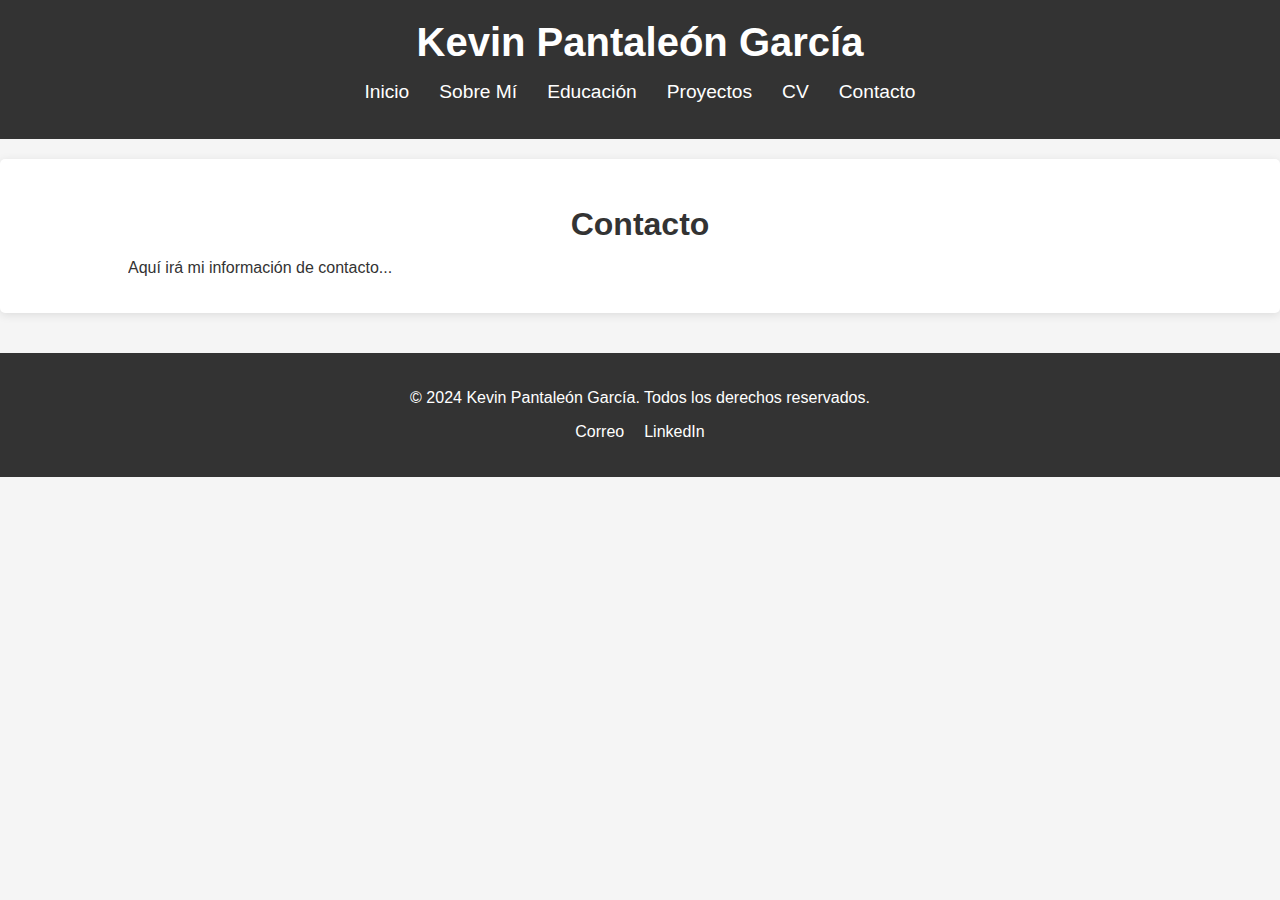
==== contacto.html @ 075abbb9 "Add files via upload" ====
<!DOCTYPE html>
<html lang="es">
<head>
    <meta charset="UTF-8">
    <meta name="viewport" content="width=device-width, initial-scale=1.0">
    <meta name="description" content="Sobre Kevin Pantaleón García - Portafolio">
    <title>Sobre Mí - Kevin Pantaleón García</title>
    <link rel="stylesheet" href="styles.css">
</head>
<body>
    <header>
        <div class="container">
            <h1>Kevin Pantaleón García</h1>
            <nav>
                <ul>
                    <li><a href="index.html">Inicio</a></li>
                    <li><a href="sobre-mi.html">Sobre Mí</a></li>
                    <li><a href="educacion.html">Educación</a></li>
                    <li><a href="proyectos.html">Proyectos</a></li>
                    <li><a href="cv.html">CV</a></li>
                    <li><a href="contacto.html">Contacto</a></li>
                </ul>
            </nav>
        </div>
    </header>

    <section id="about">
        <div class="container">
            <h2>Contacto</h2>
            <p>Aquí irá mi información de contacto...</p>
            <!-- Añade más contenido sobre ti aquí -->
        </div>
    </section>

    <footer>
        <div class="container">
            <p>&copy; 2024 Kevin Pantaleón García. Todos los derechos reservados.</p>
            <ul>
                <li><a href="mailto:kevin97aa17@ciencias.unam.mx">Correo</a></li>
                <li><a href="https://linkedin.com/in/kevinpantaleóngarcía">LinkedIn</a></li>
            </ul>
        </div>
    </footer>
</body>
</html>
---- styles.css ----
/* Estilos globales */
body {
    font-family: 'Arial', sans-serif;
    margin: 0;
    padding: 0;
    background-color: #f5f5f5;
    color: #333;
}

.container {
    width: 80%;
    margin: auto;
    overflow: hidden;
}

/* Estilos del encabezado */
header {
    background: #333;
    color: #fff;
    padding: 20px 0;
    text-align: center;
}

header h1 {
    margin: 0;
    font-size: 2.5rem;
}

header nav ul {
    padding: 0;
    list-style: none;
    display: flex;
    justify-content: center;
}

header nav ul li {
    margin: 0 15px;
}

header nav ul li a {
    color: #fff;
    text-decoration: none;
    font-size: 1.2rem;
}

header nav ul li a:hover {
    text-decoration: underline;
}

/* Estilo de la sección de inicio */
#home {
    padding: 50px 0;
    background: #fff;
    text-align: center;
}

#home h2 {
    font-size: 2.5rem;
    margin-bottom: 20px;
}

#home p {
    font-size: 1.2rem;
    line-height: 1.6;
    margin-bottom: 30px;
}

#home .btn {
    padding: 10px 20px;
    background: #333;
    color: #fff;
    text-decoration: none;
    border-radius: 5px;
    font-size: 1rem;
}

#home .btn:hover {
    background: #555;
}

/* Estilo del pie de página */
footer {
    background: #333;
    color: #fff;
    text-align: center;
    padding: 20px;
    margin-top: 40px;
}

footer ul {
    list-style: none;
    padding: 0;
    display: flex;
    justify-content: center;
}

footer ul li {
    margin: 0 10px;
}

footer ul li a {
    color: #fff;
    text-decoration: none;
    font-size: 1rem;
}

footer ul li a:hover {
    text-decoration: underline;
}

/* Estilo para las otras secciones */
section {
    padding: 20px 0;
    margin: 20px 0;
    background: #fff;
    border-radius: 5px;
    box-shadow: 0 2px 10px rgba(0, 0, 0, 0.1);
}

h2 {
    font-size: 2rem;
    margin-bottom: 10px;
    text-align: center;
}

/* Responsive Design */
@media (max-width: 768px) {
    .container {
        width: 95%;
    }

    header h1 {
        font-size: 2rem;
    }

    header nav ul {
        flex-direction: column;
    }

    header nav ul li {
        margin: 10px 0;
    }
}
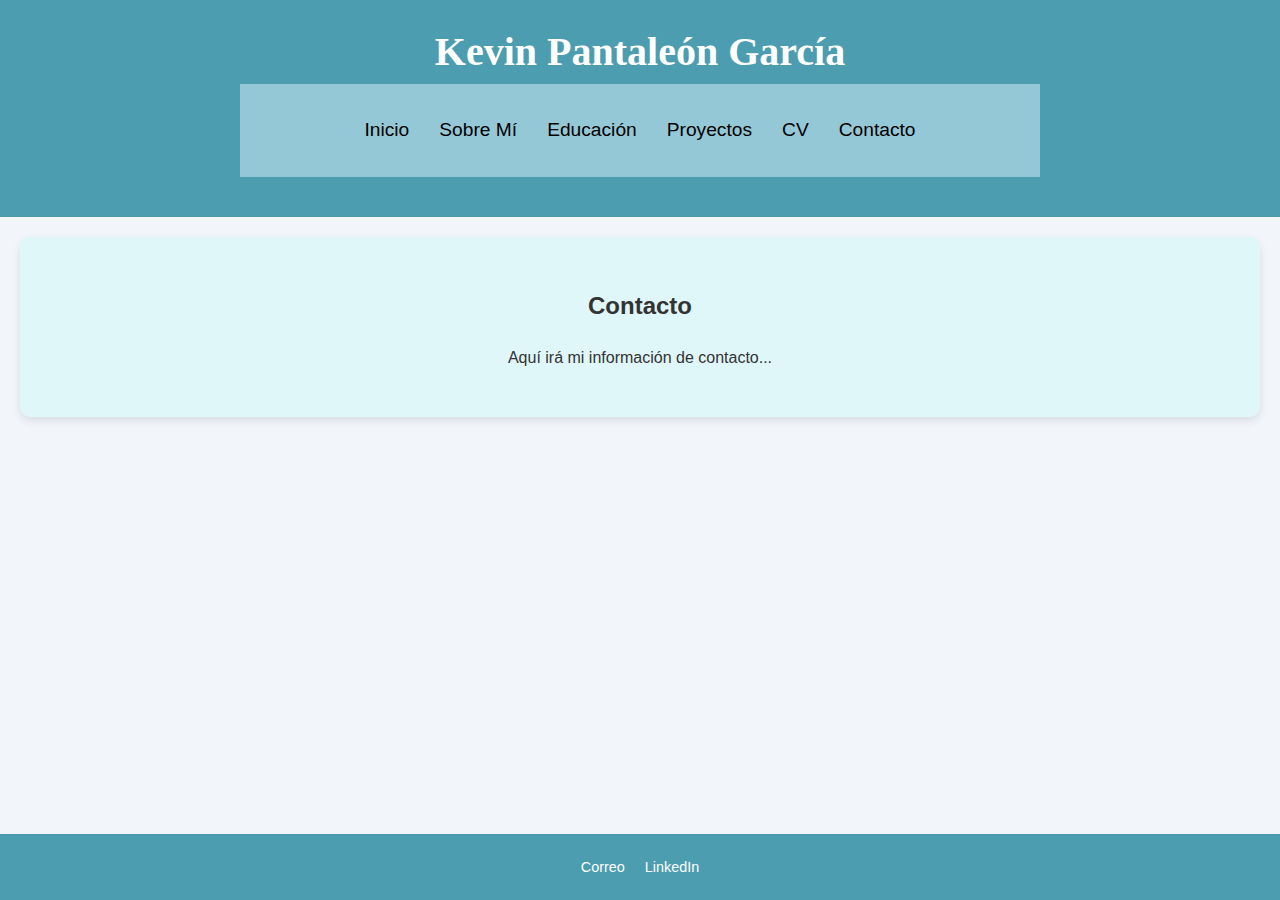
==== commit 149e6d15: "Add files via upload" ====
--- a/contacto.html
+++ b/contacto.html
@@ -34,7 +34,6 @@
 
     <footer>
         <div class="container">
-            <p>&copy; 2024 Kevin Pantaleón García. Todos los derechos reservados.</p>
             <ul>
                 <li><a href="mailto:kevin97aa17@ciencias.unam.mx">Correo</a></li>
                 <li><a href="https://linkedin.com/in/kevinpantaleóngarcía">LinkedIn</a></li>
--- a/styles.css
+++ b/styles.css
@@ -1,24 +1,134 @@
 /* Estilos globales */
 body {
-    font-family: 'Arial', sans-serif;
+    font-family: Arial, sans-serif;
+    line-height: 1.6;
+    background-color: #f2f6fa; /* Color pastel azul claro */
+    color: #333;
     margin: 0;
     padding: 0;
-    background-color: #f5f5f5;
-    color: #333;
+    overflow-y: scroll; /* Fuerza que siempre haya barra de desplazamiento */
+}
+
+h1 {
+    font-family: 'Georgia', serif; /* Fuente más formal para títulos */
 }
 
 .container {
-    width: 80%;
+    width: 100%;
     margin: auto;
     overflow: hidden;
+    border-radius: 15px; /* Curvatura en las esquinas */
+    padding: 10px;
+    max-width: 800px; /* Reduce el ancho del rectángulo */    
+    text-align: center;
 }
 
 /* Estilos del encabezado */
 header {
-    background: #333;
-    color: #fff;
-    padding: 20px 0;
-    text-align: center;
+    background-color: #4c9daf; /* Azul pastel */
+    color: white;
+    padding: 10px;
+    text-align: center;
+}
+
+/* Nuevo hasta acá */
+nav {
+    background-color: #94c8d6; /* Azul pastel más claro */
+    color: white;
+    padding: 15px;
+    margin-bottom: 20px;
+}
+
+nav h2 {
+    margin: 0;
+    text-align: center;
+}
+
+nav ul {
+    list-style: none;
+    padding: 0;
+    text-align: center;
+}
+
+nav ul li {
+    display: inline-block;
+    margin: 0 10px;
+}
+
+nav ul li a {
+    color: white;
+    text-decoration: none;
+}
+
+nav ul li a:hover {
+    text-decoration: underline;
+}
+
+/* Secciones */
+section {
+    margin: 20px;
+    padding: 20px;
+    background-color: #e0f7fa;
+    border-radius: 10px;
+    box-shadow: 0 4px 8px rgba(0, 0, 0, 0.1);
+}
+
+h2 {
+    color: #333;
+}
+
+img {
+    max-width: 100%; /* Tamaño reducido al 50% */
+    height: auto;
+    display: block;
+    margin: 20px auto;
+}
+
+pre {
+    background-color: #f4f4f4;
+    padding: 10px;
+    border-radius: 5px;
+    overflow-x: auto;
+}
+
+pre code {
+    color: #333;
+    font-size: 14px;
+}
+
+/* Footer */
+footer {
+    text-align: center;
+    padding: 5px 0;
+    background-color: #4c9daf;
+    color: white;
+    position: fixed;
+    bottom: 0;
+    width: 100%;
+}
+
+
+footer ul {
+    padding: 0;
+    list-style: none;
+    display: flex;
+    justify-content: center;
+    margin: 5px 0; /* Reducir margen superior e inferior */
+}
+
+footer ul li {
+    margin: 0 10px; /* Espaciado más pequeño entre los enlaces */
+}
+
+footer ul li a {
+    color: white;
+    text-decoration: none;
+    font-size: 0.9rem; /* Tamaño de fuente más pequeño */
+}
+
+footer p {
+    margin: 5px 0; /* Reducir margen entre los párrafos */
+    font-size: 0.8rem; /* Tamaño de fuente más pequeño */
 }
 
 header h1 {
@@ -38,7 +148,7 @@
 }
 
 header nav ul li a {
-    color: #fff;
+    color: #000000;
     text-decoration: none;
     font-size: 1.2rem;
 }
@@ -47,97 +157,103 @@
     text-decoration: underline;
 }
 
-/* Estilo de la sección de inicio */
-#home {
-    padding: 50px 0;
-    background: #fff;
-    text-align: center;
-}
-
-#home h2 {
-    font-size: 2.5rem;
-    margin-bottom: 20px;
-}
-
-#home p {
-    font-size: 1.2rem;
-    line-height: 1.6;
-    margin-bottom: 30px;
-}
-
-#home .btn {
+/* Sección de botones */
+.button-container {
+    display: flex;
+    justify-content: center; /* Centra los botones horizontalmente */
+    gap: 20px; /* Espacio entre los botones */
+    align-items: center;
+    margin-top: 40px;
+}
+
+.button {
+    display: inline-block;
+    padding: 10px 20px;
+    font-size: 18px;
+    font-weight: bold;
+    color: #ffffff;
+    background-color: #4c9daf;
+    text-decoration: none;
+    border-radius: 5px;
+    text-align: center;
+    transition: background-color 0.3s ease;
+}
+
+.button:hover {
+    background-color: #94c8d6;
+}
+
+.btn {
     padding: 10px 20px;
     background: #333;
     color: #fff;
     text-decoration: none;
     border-radius: 5px;
     font-size: 1rem;
-}
-
-#home .btn:hover {
+    transition: background 0.3s ease;
+    box-shadow: 0px 4px 6px rgba(0, 0, 0, 0.1);
+}
+
+.btn:hover {
     background: #555;
-}
-
-/* Estilo del pie de página */
-footer {
-    background: #333;
-    color: #fff;
+    box-shadow: 0px 6px 10px rgba(0, 0, 0, 0.2);
+}
+
+.project-card {
+    background: #fff;
+    border-radius: 10px;
+    box-shadow: 0 4px 8px rgba(0, 0, 0, 0.1);
+    transition: transform 0.3s ease, box-shadow 0.3s ease;
     text-align: center;
     padding: 20px;
-    margin-top: 40px;
-}
-
-footer ul {
-    list-style: none;
-    padding: 0;
+    margin: 20px;
+    max-width: 300px;
+}
+
+.project-card:hover {
+    transform: translateY(-5px);
+    box-shadow: 0 6px 12px rgba(0, 0, 0, 0.2);
+}
+
+/* Project Grid */
+.project-grid {
+    display: flex;
+    flex-wrap: wrap;
+    justify-content: space-around;
+}
+
+@media (max-width: 768px) {
+    .project-grid {
+        flex-direction: column;
+        align-items: center;
+    }
+}
+
+/* Contenido de la tarjeta */
+.card-content {
+    padding: 15px;
+    text-align: center;  /* Centra todo el contenido dentro de la tarjeta, incluyendo el ícono */
+}
+
+/* Estilo de los iconos de lenguajes de programación */
+.language-icon {
+    width: 30px;    /* Ajustar el tamaño */
+    height: auto;
+    margin-bottom: 15px; /* Añade un margen para separar del botón */
+    display: block;  /* Hacer que aparezca en su propia línea */
+    margin-left: auto;
+    margin-right: auto;  /* Centra horizontalmente el ícono */
+}
+/* Imagen centrada en la sección principal */
+.image-container {
     display: flex;
     justify-content: center;
-}
-
-footer ul li {
-    margin: 0 10px;
-}
-
-footer ul li a {
-    color: #fff;
-    text-decoration: none;
-    font-size: 1rem;
-}
-
-footer ul li a:hover {
-    text-decoration: underline;
-}
-
-/* Estilo para las otras secciones */
-section {
-    padding: 20px 0;
-    margin: 20px 0;
-    background: #fff;
-    border-radius: 5px;
-    box-shadow: 0 2px 10px rgba(0, 0, 0, 0.1);
-}
-
-h2 {
-    font-size: 2rem;
-    margin-bottom: 10px;
-    text-align: center;
-}
-
-/* Responsive Design */
-@media (max-width: 768px) {
-    .container {
-        width: 95%;
-    }
-
-    header h1 {
-        font-size: 2rem;
-    }
-
-    header nav ul {
-        flex-direction: column;
-    }
-
-    header nav ul li {
-        margin: 10px 0;
-    }
-}
+    margin-bottom: 20px; /* Añade un margen debajo de la imagen */
+}
+
+.profile-image {
+    max-width: 50px; /* Ajusta el tamaño de la imagen según lo que necesites */
+    height: auto;
+    border-radius: 10%; /* Si quieres que la imagen sea circular */
+}
+
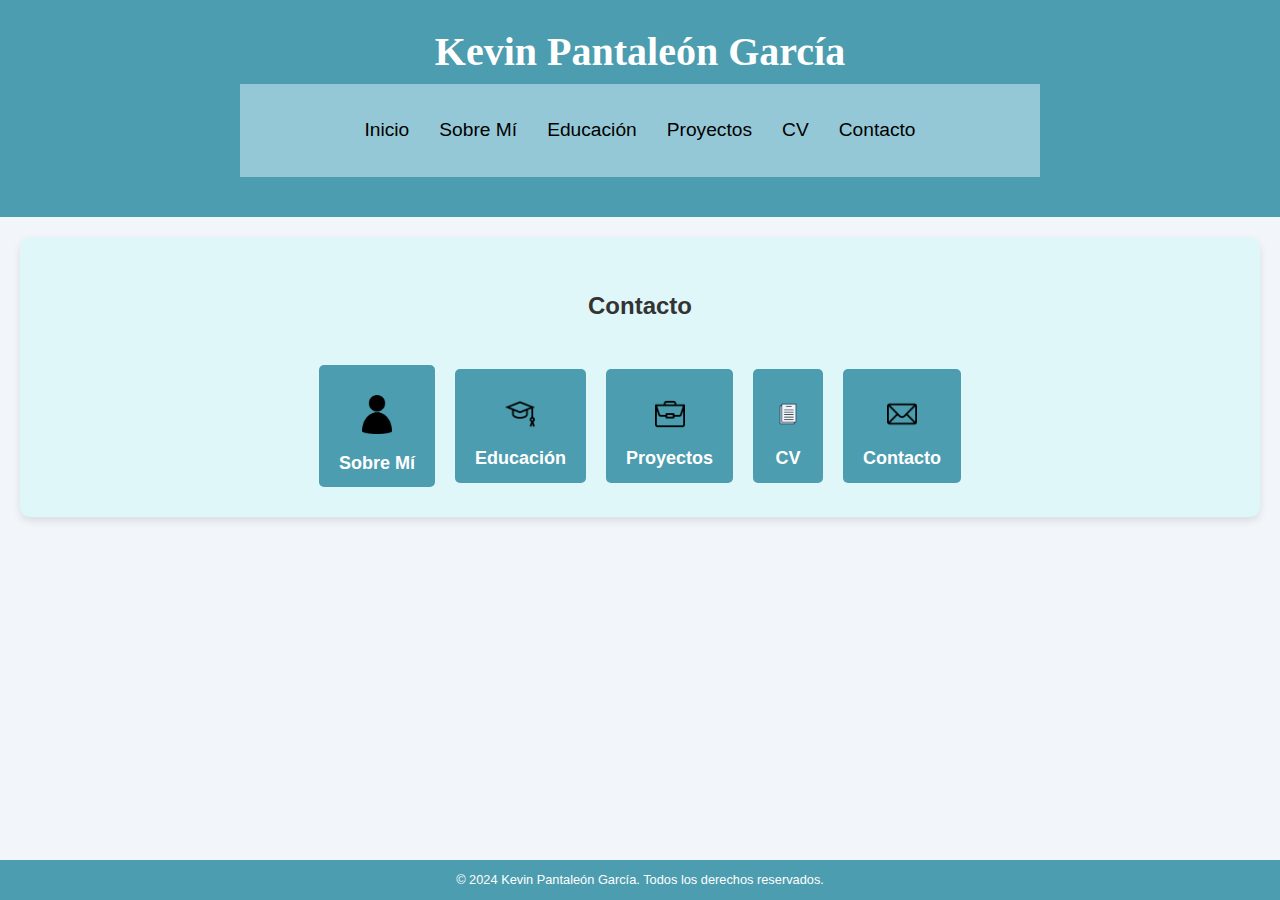
==== commit 30874e04: "Add files via upload" ====
--- a/contacto.html
+++ b/contacto.html
@@ -27,18 +27,34 @@
     <section id="about">
         <div class="container">
             <h2>Contacto</h2>
-            <p>Aquí irá mi información de contacto...</p>
-            <!-- Añade más contenido sobre ti aquí -->
+            
+            <div class="button-container">
+                <a href="mailto:kevin97aa17@ciencias.unam.mx" class="button">
+                    <img src="assets/yo.png" alt="Correo" class="language-icon">
+                    Sobre Mí
+                </a>
+                <a href="https://linkedin.com/in/kevinpantaleóngarcía" class="button">
+                    <img src="assets/escuela.png" alt="LinkedIn" class="language-icon">
+                    Educación
+                </a>
+                <a href="https://github.com/KevPG97" class="button">
+                    <img src="assets/portafolio.png" alt="GitHub" class="language-icon">
+                    Proyectos
+                </a>
+                <a href="cv.html" class="button">
+                    <img src="assets/cv.png" alt="CV" class="language-icon">
+                    CV
+                </a>
+                <a href="contacto.html" class="button">
+                    <img src="assets/contacto.png" alt="Contacto" class="language-icon">
+                    Contacto
+                </a>
+            </div>
         </div>
     </section>
 
     <footer>
-        <div class="container">
-            <ul>
-                <li><a href="mailto:kevin97aa17@ciencias.unam.mx">Correo</a></li>
-                <li><a href="https://linkedin.com/in/kevinpantaleóngarcía">LinkedIn</a></li>
-            </ul>
-        </div>
+        <p>&copy; 2024 Kevin Pantaleón García. Todos los derechos reservados.</p>
     </footer>
 </body>
 </html>
--- a/styles.css
+++ b/styles.css
@@ -257,3 +257,50 @@
     border-radius: 10%; /* Si quieres que la imagen sea circular */
 }
 
+.about-me {
+    display: flex;
+    flex-direction: column;
+    gap: 2rem;
+    max-width: 800px;
+    margin: 0 auto;
+}
+
+.card {
+    display: flex;
+    align-items: center;
+    gap: 1rem;
+}
+
+.card.reverse {
+    flex-direction: row-reverse;
+}
+
+.card-text {
+    flex: 1;
+}
+
+.card-img img {
+    width: 250px;
+    height: auto;
+    border-radius: 8px;
+    box-shadow: 0 4px 8px rgba(0, 0, 0, 0.1);
+}
+
+@media (max-width: 768px) {
+    .card, .card.reverse {
+        flex-direction: column;
+        text-align: center;
+    }
+
+    .card.reverse {
+        flex-direction: column;
+    }
+
+    .card-img img {
+        width: 100%;
+        max-width: 300px;
+        margin: 0 auto;
+    }
+}
+
+
